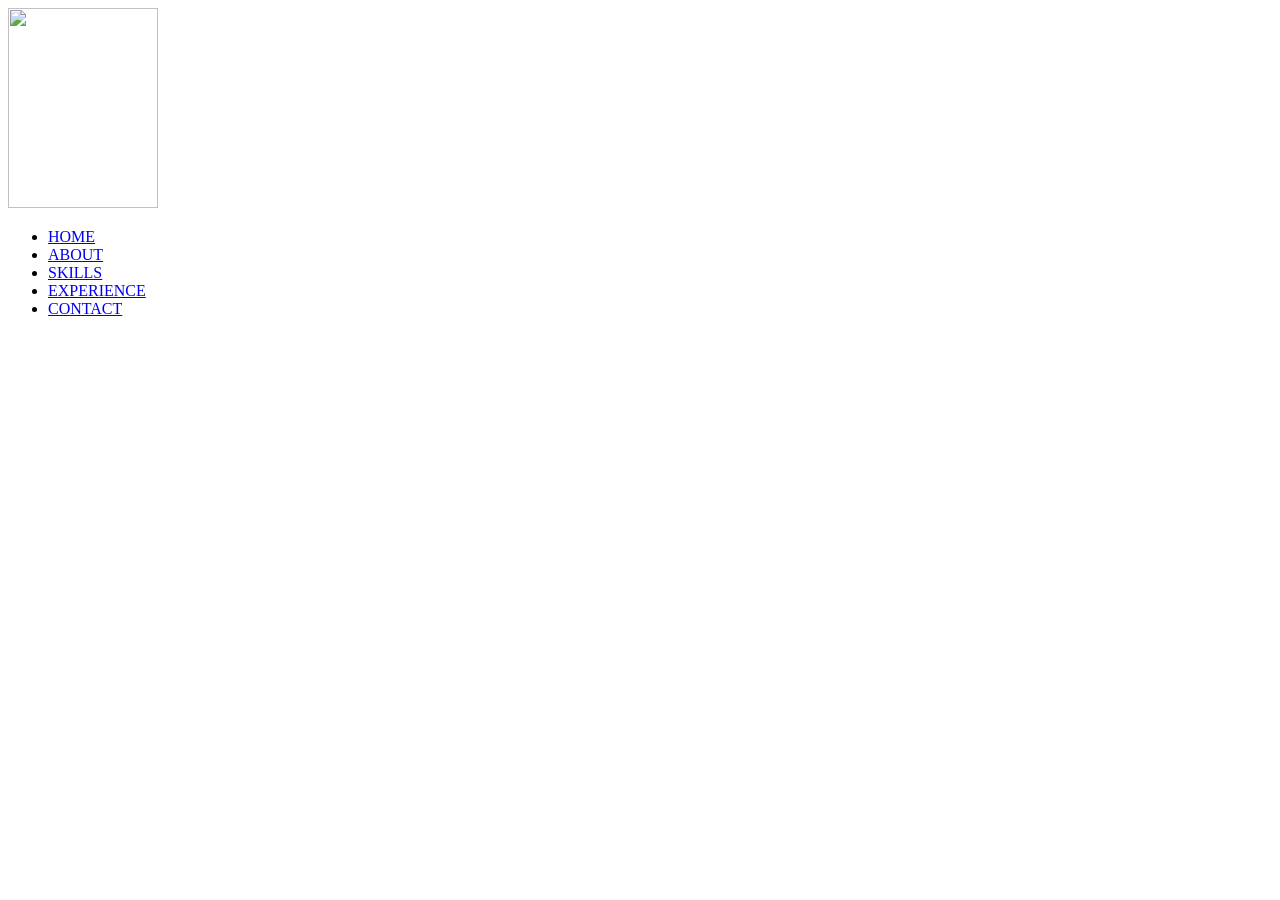
==== index.html @ 622b3d24 "Add files via upload" ====
<!DOCTYPE html>
<html lang-"en">
<html>
    <meta charset-"UTF-8">
    <meta http-equiv-"X-UA-compatible" content-"IE-edge">
    <meta name-"viewport" content-"width-device-width, initial-scale=1.0">
    <title>My Portfolio</title>
    <link rel="stylesheet" href="style.css">
</head>
<body>
    <div class="main">
        <div class="navbar">
            <img src="c:\Users\burgu\OneDrive\Pictures\Saved Pictures\297228737_1102805513964781_3717939113001073901_n.jpg" width="150" height="200" class="logo">

            <ul>
                <li><a href="#">HOME</a></li>
                <li><a href="#">ABOUT</a></li>
                <li><a href="#">SKILLS</a></li>
                <li><a href="#">EXPERIENCE</a></li>
                <li><a href="#">CONTACT</a></li>
            </ul>
        </div>
    </div>
</body>
</html>
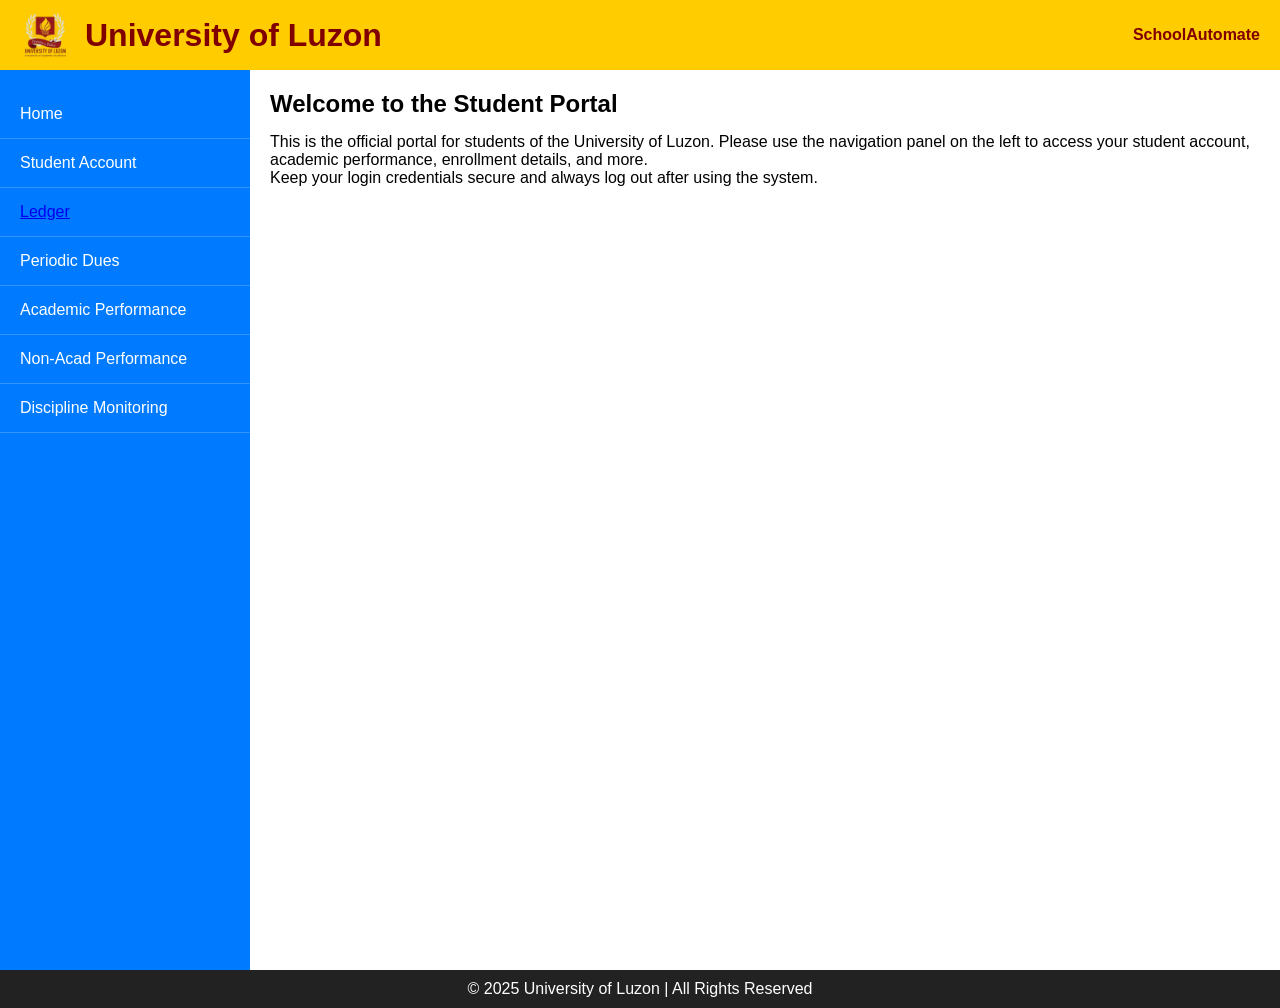
==== commit 435eccbe: "Add files via upload" ====
--- a/index.html
+++ b/index.html
@@ -1,25 +1,117 @@
 <!DOCTYPE html>
-<html lang-"en">
-<html>
-    <meta charset-"UTF-8">
-    <meta http-equiv-"X-UA-compatible" content-"IE-edge">
-    <meta name-"viewport" content-"width-device-width, initial-scale=1.0">
-    <title>My Portfolio</title>
-    <link rel="stylesheet" href="style.css">
+<html lang="en">
+<head>
+  <meta charset="UTF-8">
+  <title>University of Luzon Portal</title>
+  <style>
+    * {
+      box-sizing: border-box;
+      margin: 0;
+      padding: 0;
+    }
+
+    body {
+      font-family: Arial, sans-serif;
+      background-color: #f2f2f2;
+    }
+
+    header {
+      background-color: #ffcc00;
+      display: flex;
+      align-items: center;
+      justify-content: space-between;
+      padding: 10px 20px;
+      color: #800000;
+    }
+
+    header .title {
+      display: flex;
+      align-items: center;
+    }
+
+    header img {
+      height: 50px;
+      margin-right: 15px;
+    }
+
+    .container {
+      display: flex;
+      min-height: 100vh;
+    }
+
+    nav {
+      width: 250px;
+      background-color: #007bff;
+      color: white;
+      padding-top: 20px;
+    }
+
+    nav ul {
+      list-style: none;
+    }
+
+    nav ul li {
+      padding: 15px 20px;
+      border-bottom: 1px solid rgba(255, 255, 255, 0.2);
+      cursor: pointer;
+    }
+
+    nav ul li:hover {
+      background-color: #0056b3;
+    }
+
+    main {
+      flex: 1;
+      padding: 20px;
+      background-color: #fff;
+    }
+
+    main h2 {
+      margin-bottom: 15px;
+    }
+
+    footer {
+      background-color: #222;
+      color: #fff;
+      text-align: center;
+      padding: 10px;
+      position: relative;
+    }
+  </style>
 </head>
 <body>
-    <div class="main">
-        <div class="navbar">
-            <img src="c:\Users\burgu\OneDrive\Pictures\Saved Pictures\297228737_1102805513964781_3717939113001073901_n.jpg" width="150" height="200" class="logo">
 
-            <ul>
-                <li><a href="#">HOME</a></li>
-                <li><a href="#">ABOUT</a></li>
-                <li><a href="#">SKILLS</a></li>
-                <li><a href="#">EXPERIENCE</a></li>
-                <li><a href="#">CONTACT</a></li>
-            </ul>
-        </div>
+  <header>
+    <div class="title">
+      <img src="download.png" alt="UL Logo">
+      <h1>University of Luzon</h1>
     </div>
+    <div><strong>SchoolAutomate</strong></div>
+  </header>
+
+  <div class="container">
+    <nav>
+      <ul>
+        <li>Home</li>
+        <li>Student Account</li>
+        <a href='file:///C:/Users/burgu/OneDrive/Desktop/leadger/ledger.html'><li>Ledger</li></a>
+        <li>Periodic Dues</li>
+        <li>Academic Performance</li>
+        <li>Non-Acad Performance</li>
+        <li>Discipline Monitoring</li>
+      </ul>
+    </nav>
+
+    <main>
+      <h2>Welcome to the Student Portal</h2>
+      <p>This is the official portal for students of the University of Luzon. Please use the navigation panel on the left to access your student account, academic performance, enrollment details, and more.</p>
+      <p>Keep your login credentials secure and always log out after using the system.</p>
+    </main>
+  </div>
+
+  <footer>
+    © 2025 University of Luzon | All Rights Reserved
+  </footer>
+
 </body>
-</html>+</html>
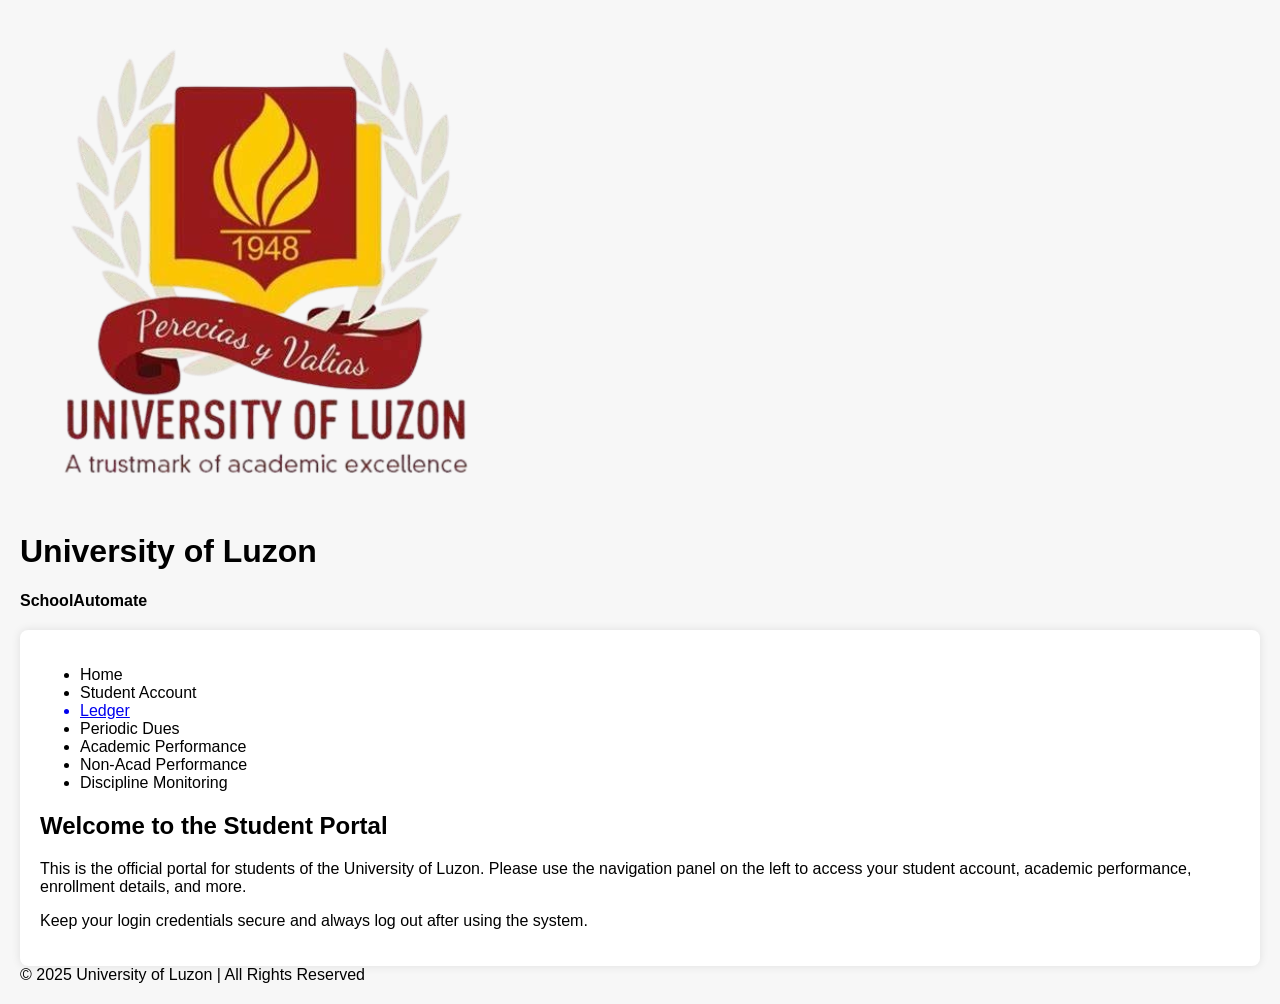
==== commit 6647ec9d: "Add files via upload" ====
--- a/index.html
+++ b/index.html
@@ -3,82 +3,7 @@
 <head>
   <meta charset="UTF-8">
   <title>University of Luzon Portal</title>
-  <style>
-    * {
-      box-sizing: border-box;
-      margin: 0;
-      padding: 0;
-    }
-
-    body {
-      font-family: Arial, sans-serif;
-      background-color: #f2f2f2;
-    }
-
-    header {
-      background-color: #ffcc00;
-      display: flex;
-      align-items: center;
-      justify-content: space-between;
-      padding: 10px 20px;
-      color: #800000;
-    }
-
-    header .title {
-      display: flex;
-      align-items: center;
-    }
-
-    header img {
-      height: 50px;
-      margin-right: 15px;
-    }
-
-    .container {
-      display: flex;
-      min-height: 100vh;
-    }
-
-    nav {
-      width: 250px;
-      background-color: #007bff;
-      color: white;
-      padding-top: 20px;
-    }
-
-    nav ul {
-      list-style: none;
-    }
-
-    nav ul li {
-      padding: 15px 20px;
-      border-bottom: 1px solid rgba(255, 255, 255, 0.2);
-      cursor: pointer;
-    }
-
-    nav ul li:hover {
-      background-color: #0056b3;
-    }
-
-    main {
-      flex: 1;
-      padding: 20px;
-      background-color: #fff;
-    }
-
-    main h2 {
-      margin-bottom: 15px;
-    }
-
-    footer {
-      background-color: #222;
-      color: #fff;
-      text-align: center;
-      padding: 10px;
-      position: relative;
-    }
-  </style>
-</head>
+  <link rel="stylesheet" href="style.css">
 <body>
 
   <header>
--- a/style.css
+++ b/style.css
@@ -0,0 +1,82 @@
+body {
+  font-family: Arial, sans-serif;
+  background-color: #f7f7f7;
+  margin: 0;
+  padding: 20px;
+}
+
+.header {
+  background: #ffc107;
+  color: #800000;
+  padding: 10px 20px;
+  display: flex;
+  align-items: center;
+  justify-content: space-between;
+}
+
+.header img {
+  height: 60px;
+}
+
+.header-text {
+  font-size: 1.5rem;
+  font-weight: bold;
+}
+
+.container {
+  background: white;
+  border-radius: 8px;
+  padding: 20px;
+  margin-top: 20px;
+  box-shadow: 0 0 10px rgba(0,0,0,0.1);
+}
+
+table {
+  width: 100%;
+  border-collapse: collapse;
+  margin-top: 10px;
+}
+
+th, td {
+  border: 1px solid #ccc;
+  padding: 8px;
+  text-align: center;
+}
+
+th {
+  background-color: #eee;
+}
+
+.sidebar {
+  float: left;
+  width: 20%;
+  padding-right: 20px;
+}
+
+.sidebar ul {
+  list-style: none;
+  padding: 0;
+}
+
+.sidebar ul li {
+  background: #007bff;
+  color: white;
+  padding: 10px;
+  margin-bottom: 5px;
+  cursor: pointer;
+}
+
+.sidebar ul li:hover {
+  background: #0056b3;
+}
+
+.content {
+  float: right;
+  width: 75%;
+}
+
+.clearfix::after {
+  content: "";
+  display: table;
+  clear: both;
+}
